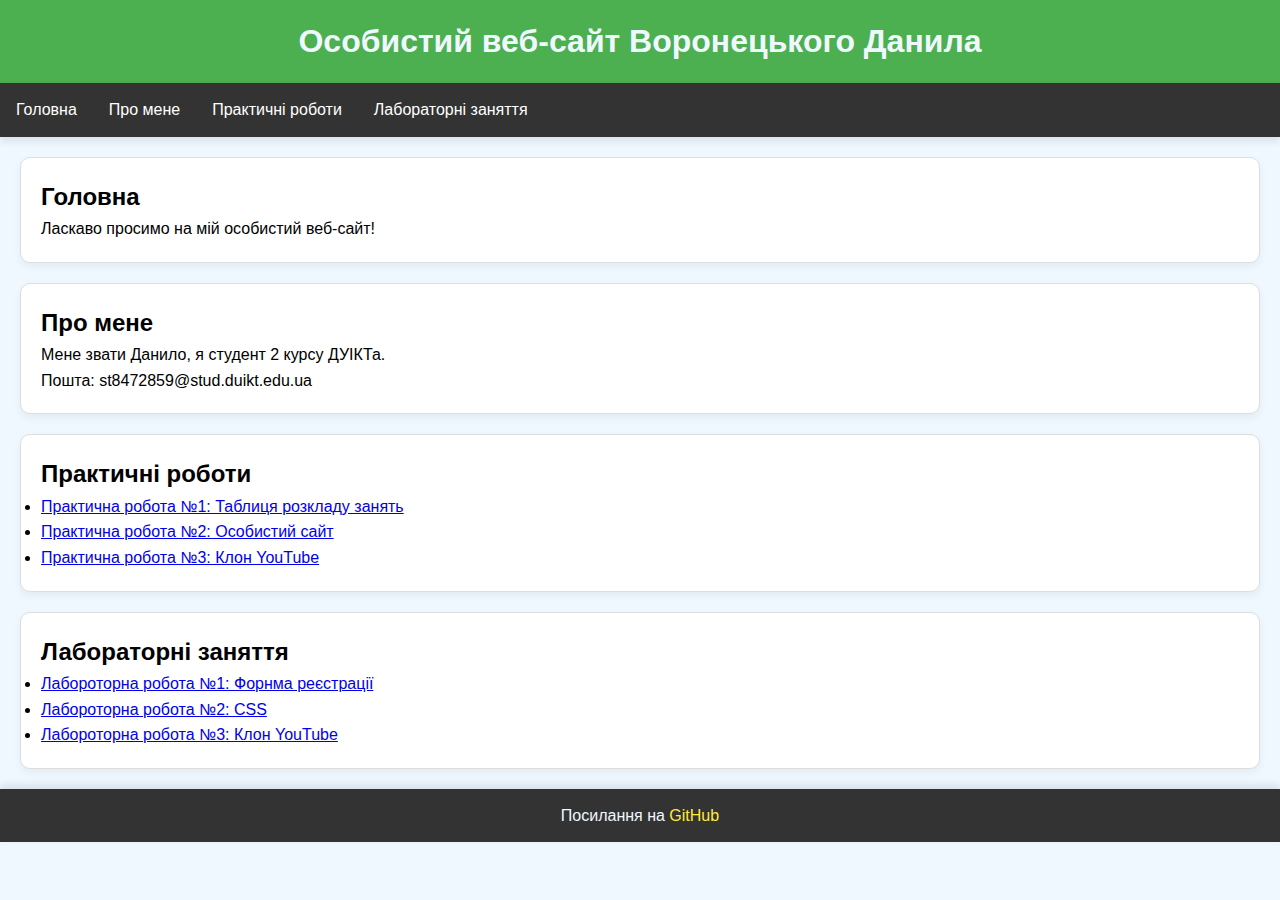
==== index.html @ 9e358dc3 "first commit" ====
<!DOCTYPE html>
<html lang="uk">
<head>
    <meta charset="UTF-8">
    <meta name="viewport" content="width=device-width, initial-scale=1.0">
    <title>Воронецький Данило</title>
    <link rel="stylesheet" href="style.css">
</head>
<body>
    <header>
        <h1>Особистий веб-сайт Воронецького Данила</h1>
    </header>

    <nav>
        <ul>
            <li><a href="#home">Головна</a></li>
            <li><a href="#about">Про мене</a></li>
            <li><a href="#work">Практичні роботи</a></li>
            <li><a href="#labs">Лабораторні заняття</a></li>
        </ul>
    </nav>

    <section id="home">
        <h2>Головна</h2>
        <p>Ласкаво просимо на мій особистий веб-сайт!</p>
    </section>

    <section id="about">
        <h2>Про мене</h2>
        <p>Мене звати Данило, я студент 2 курсу ДУІКТа.</p>
        <p>Пошта: st8472859@stud.duikt.edu.ua</p>
    </section>

    <!-- Separate section for Практичні роботи -->
    <section id="work">
        <h2>Практичні роботи</h2>
        <ul>
            <li><a href="#">Практична робота №1: Таблиця розкладу занять</a></li>
            <li><a href="#">Практична робота №2: Особистий сайт</a></li>
            <li><a href="https://fhvch.github.io/Lb3_Web/">Практична робота №3: Клон YouTube</a></li>
        </ul>
    </section>

    <!-- Separate section for Лабораторні заняття -->
    <section id="labs">
        <h2>Лабораторні заняття</h2>
        <ul>
            <li><a href="Lb1/index.html">Лабороторна робота №1: Форнма реєстрації</a></li>
            <li><a href="Lb2/index.html">Лабороторна робота №2: CSS</a></li>
            <li><a href="Lb3/index.html">Лабороторна робота №3: Клон YouTube</a></li>
        </ul>
    </section>

    <footer>
        <p>Посилання на <a href="https://github.com/Fhvch">GitHub</a></p>
    </footer>
</body>
</html>
---- style.css ----
body{
    font-family: Arial, Helvetica, sans-serif;
    margin: 0;
    padding: 0;
    background-color: aliceblue;
    line-height: 1.6;
}

header{
    background-color: #4caf50;
    color: aliceblue;
    padding: 1rem;
    text-align: center;
    box-shadow: 0 4px 8px rgba(0,0,0,0.1);
    top: 0;
    z-index: 1000;
}

nav ul{
    background: #333;
    list-style: none;
    margin: 0;
    padding: 0;
    overflow: hidden;
    box-shadow: 0 4px 8px rgba(0,0,0,0.1);
}

nav ul li{
    float: left;
}

nav ul li a{
    display: block;
    color: white;
    text-align: center;
    padding: 14px 16px;
    text-decoration: none;
    transition: background-color 0.3s ease;
}

nav ul li a:hover{
    background-color: #111;
    border-radius: 5px;
}

section{
    padding: 20px;
    margin: 20px;
    border: 1px solid #ddd;
    background-color: #fff;
    border-radius: 10px;
    box-shadow: 0 4px 8px rgba(0,0,0,0.05);
}

/* Практическая работа */
section.practical {
    padding: 20px;
    margin: 20px;
    border: 2px solid #4caf50;
    background-color: #e8f5e9;
    border-radius: 10px;
    box-shadow: 0 4px 8px rgba(0, 0, 0, 0.05);
}

/* Лабораторная работа */
section.laboratory {
    padding: 20px;
    margin: 20px;
    border: 2px solid #f44336;
    background-color: #ffebee;
    border-radius: 10px;
    box-shadow: 0 4px 8px rgba(0, 0, 0, 0.05);
}

footer {
    background-color: #333;
    color: aliceblue;
    text-align: center;
    padding: 14px 16px;
    position: sticky;
    bottom: 0;
    width: 100%;
    box-shadow: 0 -4px 8px rgba(0,0,0,0.1);
    margin-top: 20px;
}

footer a {
    color: #ffeb3b;
    text-decoration: none;
    transition: color 0.3s ease;
}

footer a:hover {
    color: #f44336;
}

footer p {
    margin: 0; /* Убираем отступы для корректного отображения */
}

* {
    box-sizing: border-box; /* Учитываем отступы и границы в ширину */
    margin: 0; /* Сбрасываем внешние отступы для всех элементов */
    padding: 0; /* Сбрасываем внутренние отступы для всех элементов */
}
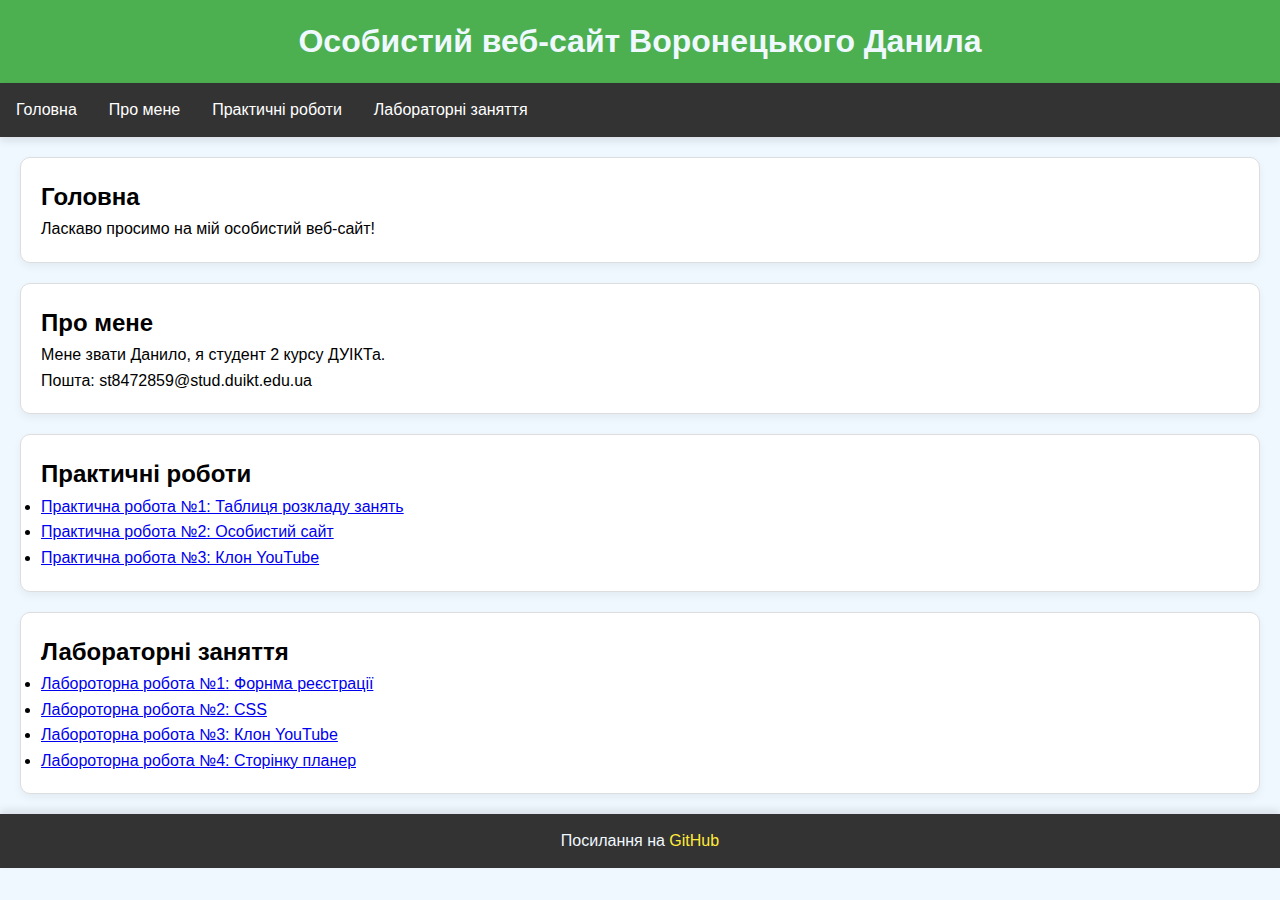
==== commit 18d0f7dc: "add Lb4 to main page" ====
--- a/index.html
+++ b/index.html
@@ -31,23 +31,22 @@
         <p>Пошта: st8472859@stud.duikt.edu.ua</p>
     </section>
 
-    <!-- Separate section for Практичні роботи -->
     <section id="work">
         <h2>Практичні роботи</h2>
         <ul>
-            <li><a href="#">Практична робота №1: Таблиця розкладу занять</a></li>
+            <li><a href="Pr1/index.html">Практична робота №1: Таблиця розкладу занять</a></li>
             <li><a href="#">Практична робота №2: Особистий сайт</a></li>
-            <li><a href="https://fhvch.github.io/Lb3_Web/">Практична робота №3: Клон YouTube</a></li>
+            <li><a href="Lb3/index.html">Практична робота №3: Клон YouTube</a></li>
         </ul>
     </section>
 
-    <!-- Separate section for Лабораторні заняття -->
     <section id="labs">
         <h2>Лабораторні заняття</h2>
         <ul>
             <li><a href="Lb1/index.html">Лабороторна робота №1: Форнма реєстрації</a></li>
             <li><a href="Lb2/index.html">Лабороторна робота №2: CSS</a></li>
             <li><a href="Lb3/index.html">Лабороторна робота №3: Клон YouTube</a></li>
+            <li><a href="Lb4/index.html">Лабороторна робота №4: Сторінку планер</a></li>
         </ul>
     </section>
 
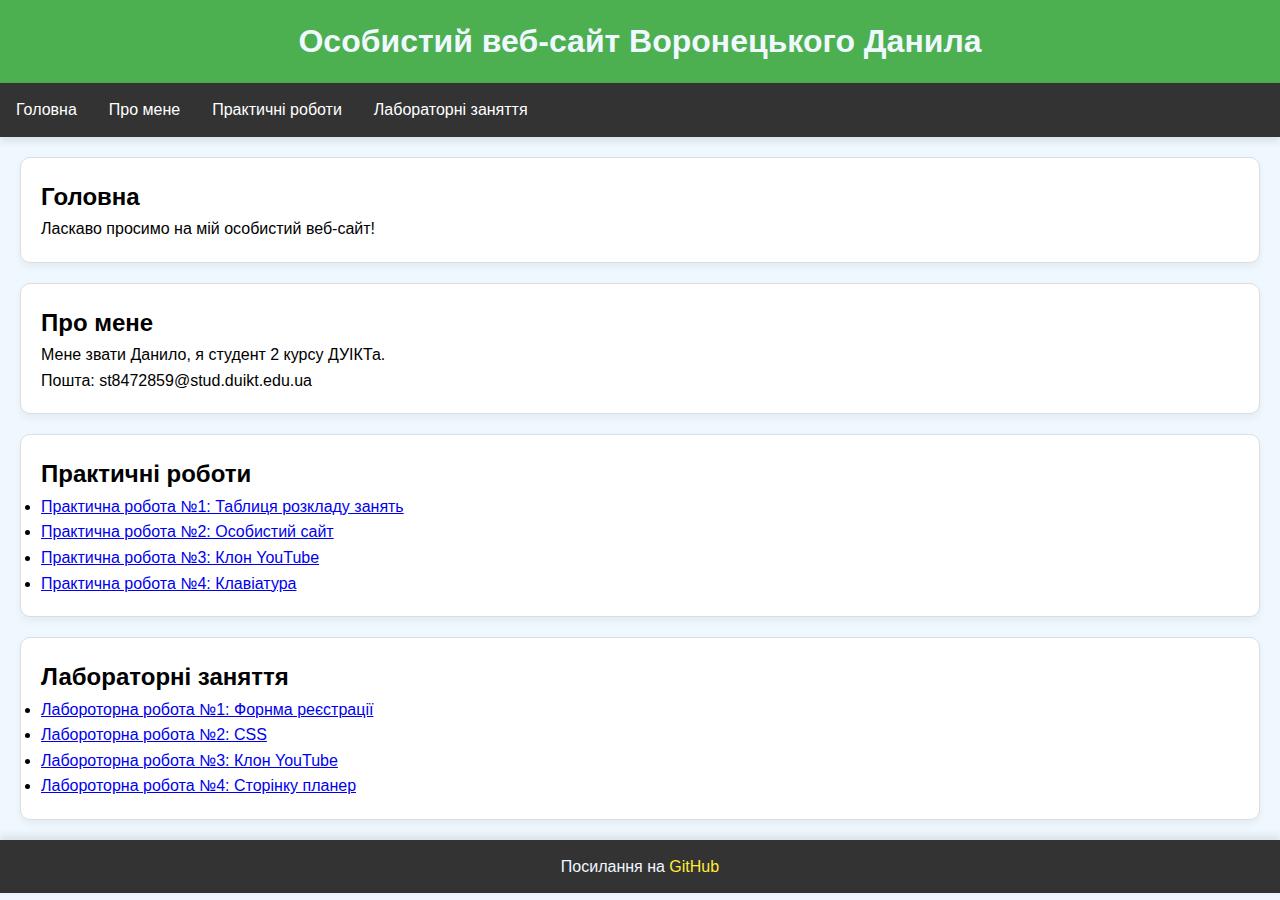
==== commit a7a05950: "add 4 Pr" ====
--- a/index.html
+++ b/index.html
@@ -37,6 +37,7 @@
             <li><a href="Pr1/index.html">Практична робота №1: Таблиця розкладу занять</a></li>
             <li><a href="#">Практична робота №2: Особистий сайт</a></li>
             <li><a href="Lb3/index.html">Практична робота №3: Клон YouTube</a></li>
+            <li><a href="Lb4/index.html">Практична робота №4: Клавіатура</a></li>
         </ul>
     </section>
 
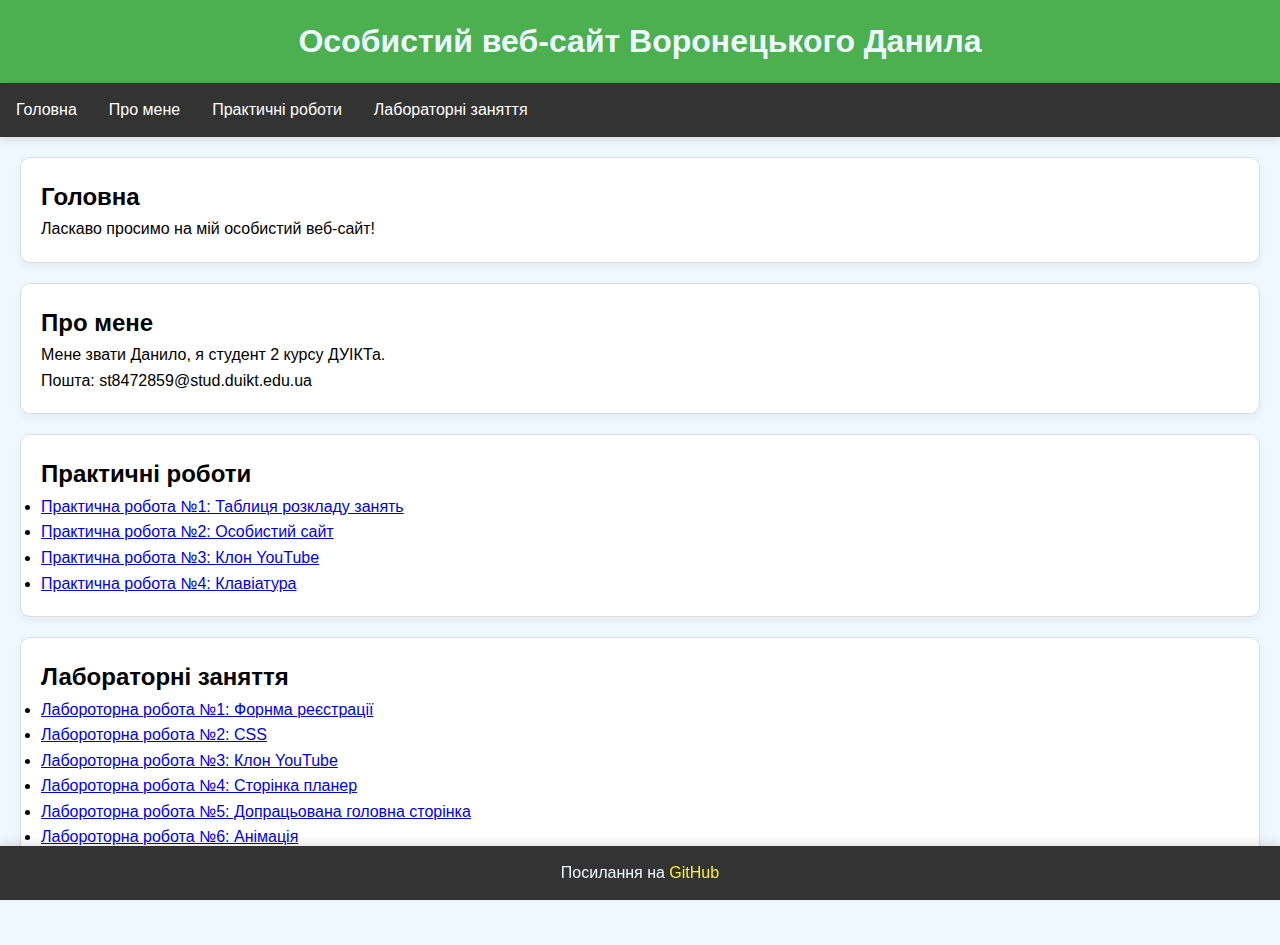
==== commit ae7bc3d2: "add lb6, lb5" ====
--- a/index.html
+++ b/index.html
@@ -37,7 +37,7 @@
             <li><a href="Pr1/index.html">Практична робота №1: Таблиця розкладу занять</a></li>
             <li><a href="#">Практична робота №2: Особистий сайт</a></li>
             <li><a href="Lb3/index.html">Практична робота №3: Клон YouTube</a></li>
-            <li><a href="Lb4/index.html">Практична робота №4: Клавіатура</a></li>
+            <li><a href="Pr4/index.html">Практична робота №4: Клавіатура</a></li>
         </ul>
     </section>
 
@@ -47,7 +47,9 @@
             <li><a href="Lb1/index.html">Лабороторна робота №1: Форнма реєстрації</a></li>
             <li><a href="Lb2/index.html">Лабороторна робота №2: CSS</a></li>
             <li><a href="Lb3/index.html">Лабороторна робота №3: Клон YouTube</a></li>
-            <li><a href="Lb4/index.html">Лабороторна робота №4: Сторінку планер</a></li>
+            <li><a href="Lb4/index.html">Лабороторна робота №4: Сторінка планер</a></li>
+            <li><a href="Lb5/index.html">Лабороторна робота №5: Допрацьована головна сторінка</a></li>
+            <li><a href="Lb6/index.html">Лабороторна робота №6: Анімація</a></li>
         </ul>
     </section>
 
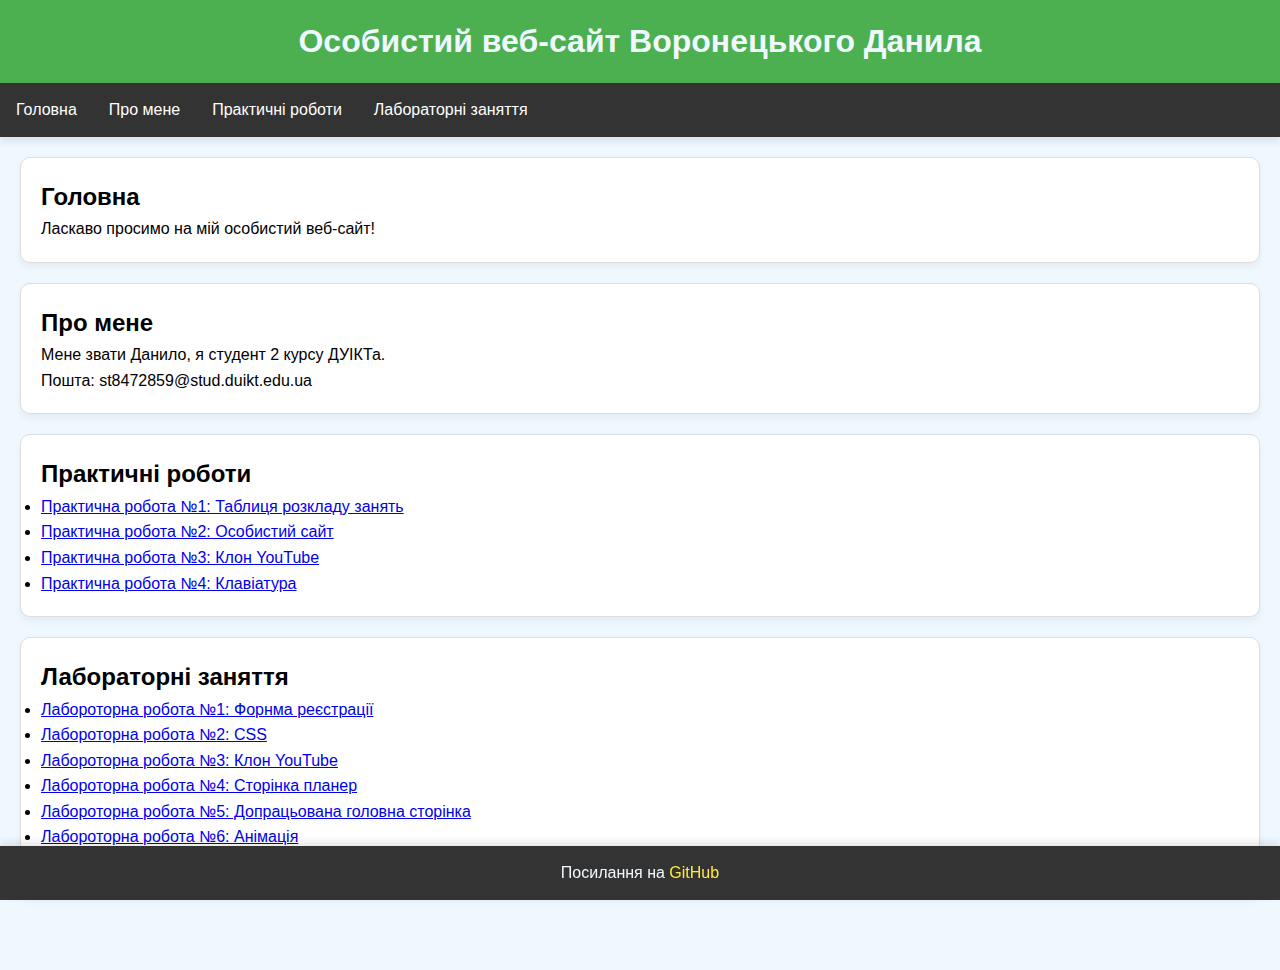
==== commit 0dc899c1: "add Lb7 to main page" ====
--- a/index.html
+++ b/index.html
@@ -50,6 +50,7 @@
             <li><a href="Lb4/index.html">Лабороторна робота №4: Сторінка планер</a></li>
             <li><a href="Lb5/index.html">Лабороторна робота №5: Допрацьована головна сторінка</a></li>
             <li><a href="Lb6/index.html">Лабороторна робота №6: Анімація</a></li>
+            <li><a href="Lb7/index.html">Лабороторна робота №1: Форнма реєстрації</a></li>
         </ul>
     </section>
 
